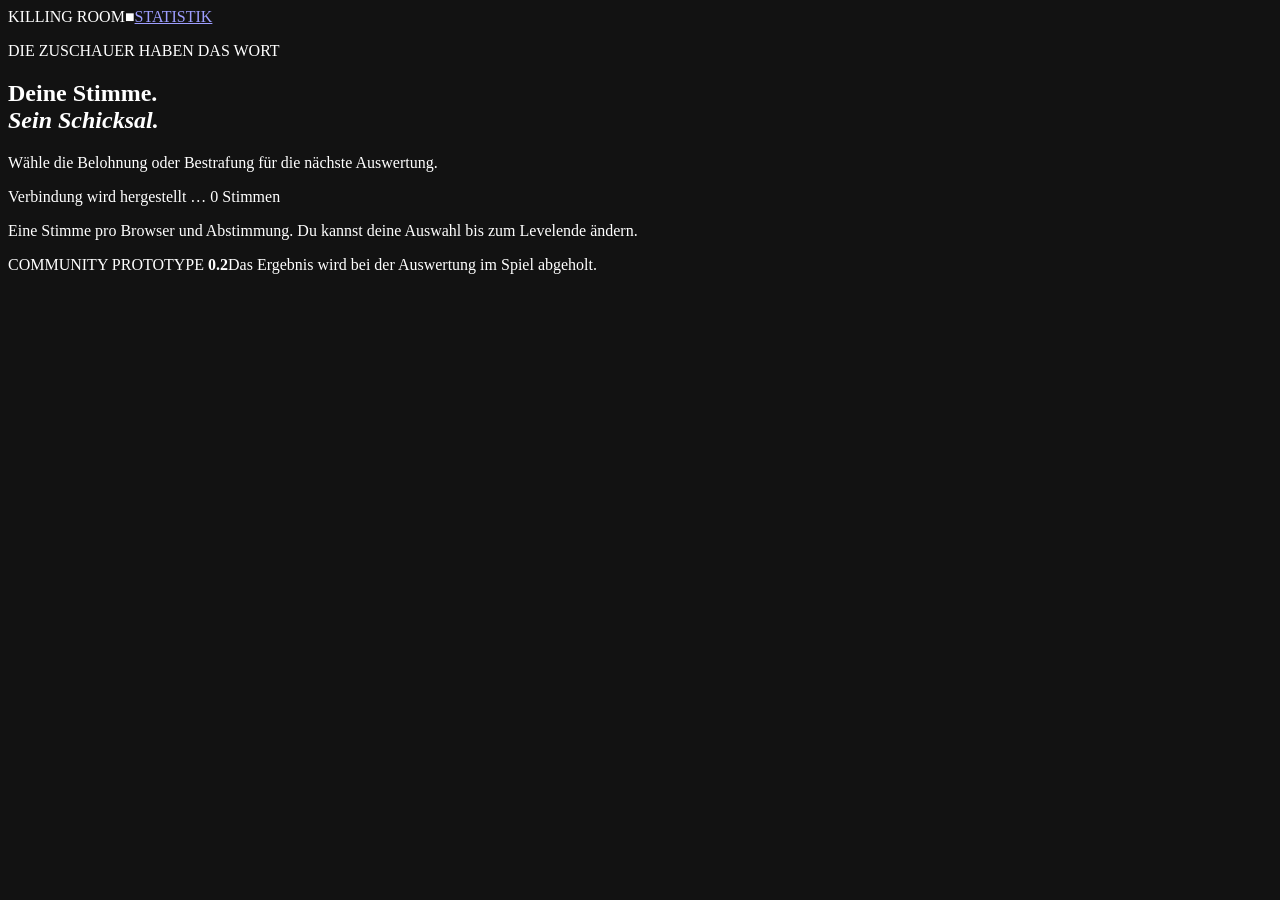
==== web/index.html @ f3d0c78b "Add Community Voting 0.2 with German and English setup guides" ====
<!doctype html>
<html lang="de">
<head>
  <meta charset="utf-8">
  <meta name="viewport" content="width=device-width,initial-scale=1">
  <meta name="color-scheme" content="dark">
  <title>Killing Room · Zuschauer-Voting</title>
  <link rel="stylesheet" href="/style.css">
  <script defer src="/app.js"></script>
</head>
<body>
  <main>
    <header><span class="brand">KILLING ROOM<span class="brand-dot">■</span></span><a class="tag" href="/stats">STATISTIK</a></header>
    <section class="intro">
      <p class="eyebrow">DIE ZUSCHAUER HABEN DAS WORT</p>
      <h1>Deine Stimme.<br><em>Sein Schicksal.</em></h1>
      <p id="subtitle">Wähle die Belohnung oder Bestrafung für die nächste Auswertung.</p>
    </section>
    <section class="round-bar" aria-live="polite">
      <span id="status" class="status">Verbindung wird hergestellt …</span>
      <span id="total">0 Stimmen</span>
    </section>
    <div id="message" role="status"></div>
    <section id="options" aria-label="Abstimmungsoptionen"></section>
    <p class="hint" id="hint">Eine Stimme pro Browser und Abstimmung. Du kannst deine Auswahl bis zum Levelende ändern.</p>
    <footer><span>COMMUNITY PROTOTYPE <b>0.2</b></span><span>Das Ergebnis wird bei der Auswertung im Spiel abgeholt.</span></footer>
  </main>
</body>
</html>
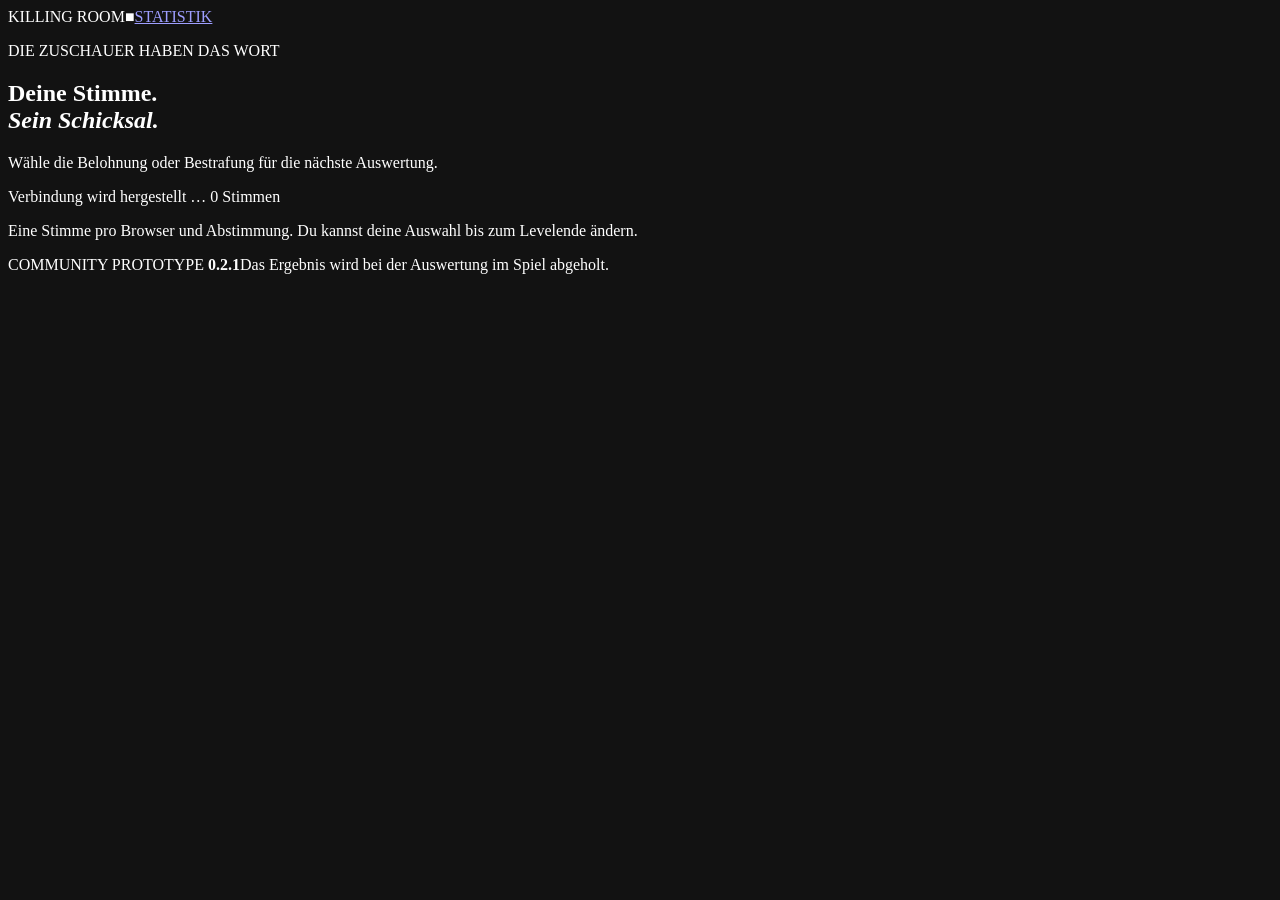
==== commit 3dc0482b: "Automatically register per-PC API keys and simplify German and English guides" ====
--- a/web/index.html
+++ b/web/index.html
@@ -23,7 +23,7 @@
     <div id="message" role="status"></div>
     <section id="options" aria-label="Abstimmungsoptionen"></section>
     <p class="hint" id="hint">Eine Stimme pro Browser und Abstimmung. Du kannst deine Auswahl bis zum Levelende ändern.</p>
-    <footer><span>COMMUNITY PROTOTYPE <b>0.2</b></span><span>Das Ergebnis wird bei der Auswertung im Spiel abgeholt.</span></footer>
+    <footer><span>COMMUNITY PROTOTYPE <b>0.2.1</b></span><span>Das Ergebnis wird bei der Auswertung im Spiel abgeholt.</span></footer>
   </main>
 </body>
 </html>
